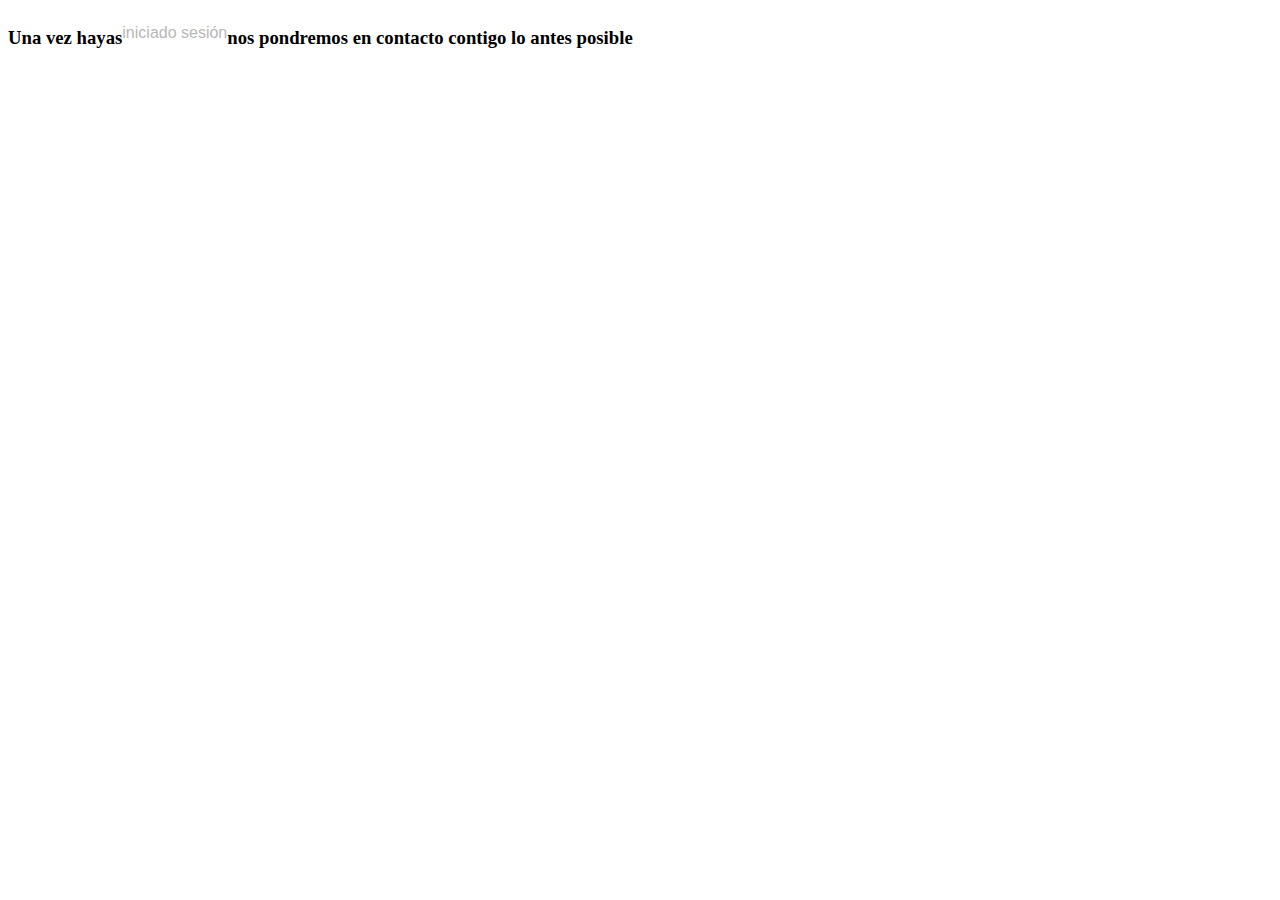
==== contacto.html @ 20bed53e "la pagina def" ====
<!DOCTYPE html>
<html lang="en">
<head>
    <meta charset="UTF-8">
    <meta name="viewport" content="width=device-width, initial-scale=1.0">
    <title>Document</title>
    <link rel="stylesheet" href="style.css">
</head>
<body>
    <section class="contacto">
        <h3>Una vez hayas</h3>
        <a href="http://localhost/pagina/sesion.php">
        <p>iniciado sesión</p>
        </a>
        <h3>nos pondremos en contacto contigo lo antes posible</h3>
    </section>
    
</body>
</html>
---- style.css ----
html{
    font-family:'Franklin Gothic Medium', 'Arial Narrow', Arial, sans-serif;
    
}

a{
    text-decoration:none;
    color:rgb(184, 183, 183);
    font-family:'Trebuchet MS', 'Lucida Sans Unicode', 'Lucida Grande', 'Lucida Sans', Arial, sans-serif;

}
body{
    font-family: 'sans-serif';
    background-image: url('https://cutewallpaper.org/23/america-nature-wallpaper-hd/3013127654.jpg');
    background-size: cover;
    background-attachment: fixed;
    transition: background-image 0.5s;
    z-index: -2;
}
@media only screen and (max-width:600px){
    header,footer{
        font-size:14px;
    }
}
.fondo{
    position: fixed;
    width: 100%;
    height: 100%;
    background-size: cover;
    background-attachment: fixed;
    z-index: -1;
}

a:hover{
    color:rgb(3, 128, 42);

}
a:active{
    color:rgb(89, 89, 89);

}
.superior{
    overflow: hidden;
    display: flex;
    justify-content: space-between;
    align-items: center;
    padding: 10px;
}
.superior a {
    color: #f2f2f2;
    padding: 10px 10px;
}
.superior a:hover{
    color: (3,128,42);
    transition: background-color 0.3s;
}
.navbar{
    display: flex;
    align-items: center;
    padding: 10px;
    background-image: url(https://img.freepik.com/fotos-premium/carretera-asfalto-textura-fluida-vista-arriba-disparos-drones_375001-5053.jpg);
    background-color: rgb(255, 255, 255);
    height: 5em;
    width: 200em;
}
.navbar a{
    
    margin-left: 15%;
    text-decoration: none;
    color: rgb(255, 255, 255);
    font-family: 'sans-serif';

}
.navbar a:hover{
    color: rgb(3, 128, 42);
}
.titulo{
    text-align: center;
    
}

.sesion{
    text-align: center;
    padding-left: 60%;
    padding-bottom: 30%;
    width: 500px;
    height: 400px;
    background-size: contain;
    background-position: center;
}

.apartado{
    margin-bottom: 10px;
}

.iniciar{
    border: 1px;
    text-align: center;
}
.pailum{
    display: flex;
    align-items: center;
    justify-content: center;
}
.ilum{
    text-align: center;
    font-family: 'sans-serif';
    color: rgb(0, 0, 0);
}
.menu{
    border: 1px;
    border-color: black;
    text-align: center;
    display:block;
    padding-left: 270px;
    width: 45em;
    height:15em;
    background-color: rgba(255, 166, 0, 0);
    font-family: 'sans-serif';
    color: rgb(0, 0, 0);
}
.menu img{  
    position:relative;
    top:0.2em;
    margin-right: 5%;
    
}
.menu a{
    margin-left: 25%;
    top:2px;
    border: 1px;
    border-color: black;
    color: rgb(0, 0, 0);
    font-size: 2em;
    font-family:'Trebuchet MS' ;
    margin-bottom: 10%;
    margin-top: 5%;
    font-family: 'sans-serif';
}
.menu a:hover{
    color: rgb(3, 128, 42);
}
.tiendaprin{
    width: 100%;
    height: 40em;
    background-image:url("https://i.pinimg.com/originals/96/0b/24/960b247583d6aeff839510b9fa5257c7.jpg");
    background-position-x:center;
    background-position-y:center;
    position: relative;
    display:inline-block;
}
.texto1{
    text-align: center;
    color: black;
}
.objetos{
    display: flex;
    height: 3em;
    background-color: rgb(0, 0, 0);
}
.objetos a{
    display:flex;
    width: 30em;
    color: rgb(0, 0, 0);
    font-size: 1.2em;
    justify-content: flex-start;
    padding-top: 2em;
    text-align: center;
    margin-left: 10%;
    padding-left: 5%;
    flex-direction: column-reverse;
    align-items: baseline;
  
}
.objetos a:hover{
    color:red;
}


#titulomov{
    font-size: 3em;
    font-style: italic;
    color: rgb(255, 255, 255);
    font-weight: 900;
}
#textomov{
    color: rgb(255, 255, 255);
    font-weight: 300;
    font-size: 1.5em;
    background-color: rgba(0, 0, 0, 0);
}
.buybutton{
    display: inline-block;
    width: 8em;
    height: 5em;
    position: relative;
    background-color: rgba(255, 255, 255, 0);
    color:rgb(255, 255, 255);
    font-weight: 900;
    padding-top:2%;
    text-align: center;
    padding-top: 5%;
}

.destacados{
    height: 3em;
    color: white;
    background-color:rgba(255, 166, 0, 0);
    
}
.destacados a{
    
    
    margin-left: 15%;
    text-decoration: none;
    color: rgb(255, 0, 0);
    font-family: 'sans-serif';

}

.coches{
    display: inline-block;
    position:relative;
}
.coches article{
    display: inline-block;
    width: 30%;
    position: relative;
    background-color:rgba(255, 166, 0, 0);
    text-align: center;
}
.coches section{
    text-align: center;
}
.toyo:hover{
    transform: scale(1.2);
}
.ferr:hover{
    transform: scale(1.2);
}
.bmw:hover{
    transform: scale(1.2);
}
.hoka article{
    display: inline-block;
    text-align: center;
}
.motos{
    position:relative;
}
.motos article{
    display: inline-block;
    width: 30%;
    position: relative;
    background-color:rgba(255, 166, 0, 0);
    text-align: center;
}
.moto1:hover{
    transform: scale(1.2);
}
.moto2:hover{
    transform: scale(1.2);
}
.moto3:hover{
    transform: scale(1.2);
}


.originals{
    width: 100%;
    height: 60em;
    background-image: url("https://images.footlocker.com/content/dam/final/footlockereurope/Online_activations/vendor-stories/2023/adidas/2023_09_19_omni_adidas_brand_campaign/EUCF-3971%202023_09_19_OMNI_ADIDAS_BRAND_CAMPAIGN_HP_Banner_1600x540.jpg");
    background-position-x: center;
    background-position-y: center;
}
.originals a{
    display:flex;
    width: 15em;
    border: 1px solid rgb(0, 0, 0);
    background-color: rgb(255, 255, 255);
    color: rgb(0, 0, 0);
    font-size: 1.2em;
    justify-content: flex-start;
    padding-top: 2em;
    text-align: center;
    margin-left: 20%;
    padding-left: 5%;
    flex-direction: column-reverse;
    align-items: baseline;

}
.text1{
    text-align: center;
    text-decoration: underline;
    color: white;
}

.text2{
    text-align: center;
    text-decoration: underline;
    color: white;
}

.text3{
    text-align: center;
    text-decoration: underline;
    color: white;
}

.botoncomp{
    display: inline-block;
    width: 10em;
    height: 4em;
    position: relative;
    background-color: white;
    color:rgb(0, 0, 0);
    font-weight: 500;
    padding-top:2%;
    text-align: center;
    padding-top: 5%;
}

.destacados{
    text-align: center;
    text-decoration: underline;
    transition: transform 0.2s ease-in-out;
}


.marcas{
    display: flex;
    justify-content: center;
    align-items: center;
}
.izquierda, .derecha{
    flex:1;
    border-radius: 5px;
    filter: blur(2px);
}
.centro{
    flex:2;
    text-align: center;
    align-items: center;
}

.representantes article{
    display:inline-block;
    width: 30%;
    height: 10em;
    text-align: center;
}
.Final{
    text-align: center;
    display:block;
    position:relative;
    top:30%;
    

}

.Final a{
    font-family: "Lato", sans-serif;
}

.motos article{
    display: inline-block;
    width: 30%;
    text-align: center;
}

.personas article{
    display:inline-block;
    text-align: center;
}
.casco:hover{
    transform: scale(1.2);
}
.guantes:hover{
    transform: scale(1.2);
}
.trajes:hover{
    transform: scale(1.2);
}
.vehiculos:hover{
    transform: scale(1.2);
}
.eventos:hover{
    transform: scale(1.2);
}
.toyota:hover{
    transform: scale(1.2);
}
.bmw:hover{
    transform: scale(1.2);
}
.ferrari:hover{
    transform: scale(1.2);
}
.porsche:hover{
    transform: scale(1.2);
}
.ford:hover{
    transform: scale(1.2);
}
.antiguos:hover{
    transform: scale(1.2);
}
.vuelos:hover{
    transform: scale(1.2);
}
.comprafinal{
    color: white;
    width: 100%;
    height: 40em;
    background-image:url("https://scene7.toyota.eu/is/image/toyotaeurope/header_supra_specs_tcm-1014-1542578?wid=1280&fit=fit,1&ts=0&resMode=sharp2&op_usm=1.75,0.3,2,0");
    background-position-x:center;
    background-position-y:center;
    position: relative;
    display:inline-block;
}
.titulofinal{
    color:white;
}
.textofinal{
    color:white;
}
.comprafin{
    display: inline-block;
    width: 12em;
    height: 4em;
    position: relative;
    background-color: white;
    color:rgb(255, 0, 0);
    font-weight: 900;
    padding-top:2%;
    border:1px solid rgb(255, 255, 255);
    text-align: center;
    padding-top: 5%;
}

.polit{
    color:orange;
    display:flexbox;
    background-color: rgba(255, 255, 255, 0);
    border: 1px;
    text-align: center;
}


.local{
    color: white;
    text-align: center;
    border:10px;
    background-color:rgba(0, 0, 0, 0);
}
.Idiomas{
    text-align: center;
    color: black;
}
.mapa{
    text-align: center;
}
.recuadro{
    background-color: rgba(255, 255, 255, 0.556);
    width: 350px;
    height: 200px;
    border: 1px;
}
.sesion{
    text-align: center;
    display: block;
}
.sesion input{
    width: 100%;
}
.principio{
    display: block;
    text-align: center;
    font-family: 'sans-serif';
}
.soy {
    text-align: center;
    display: flex;
    align-items: center;
    justify-content: center;
    position: fixed;
    top: 0;
    width: 100%;
}
.somos {
    font-family: 'sans-serif';
}

.imagen1{
    text-align: center;
    padding-left: 60%;
    padding-bottom: 30%;
    width: 500px;
    height: 400px;
    background-size: contain;
    background-position: center;
}
.seccion{
    text-align: center;
    padding-top: 50px;
}
.cookies{
    background-color: rgba(255, 255, 255, 0.144);
    text-align: center;
    padding-left: 550px;
    padding-right: 550px;
}
.cosas{
    text-align: center;
    display:contents;
    color: rgb(0, 0, 0);
}

.redes{
    text-align: center;
}

.color{
    background-color: grey;
}

.carrito{
    text-align: center;
}

.cambiarfondo{
    text-align: center;
    padding-left: 30px;
}
.contacto{
    text-align: center;
    display: flex;
}
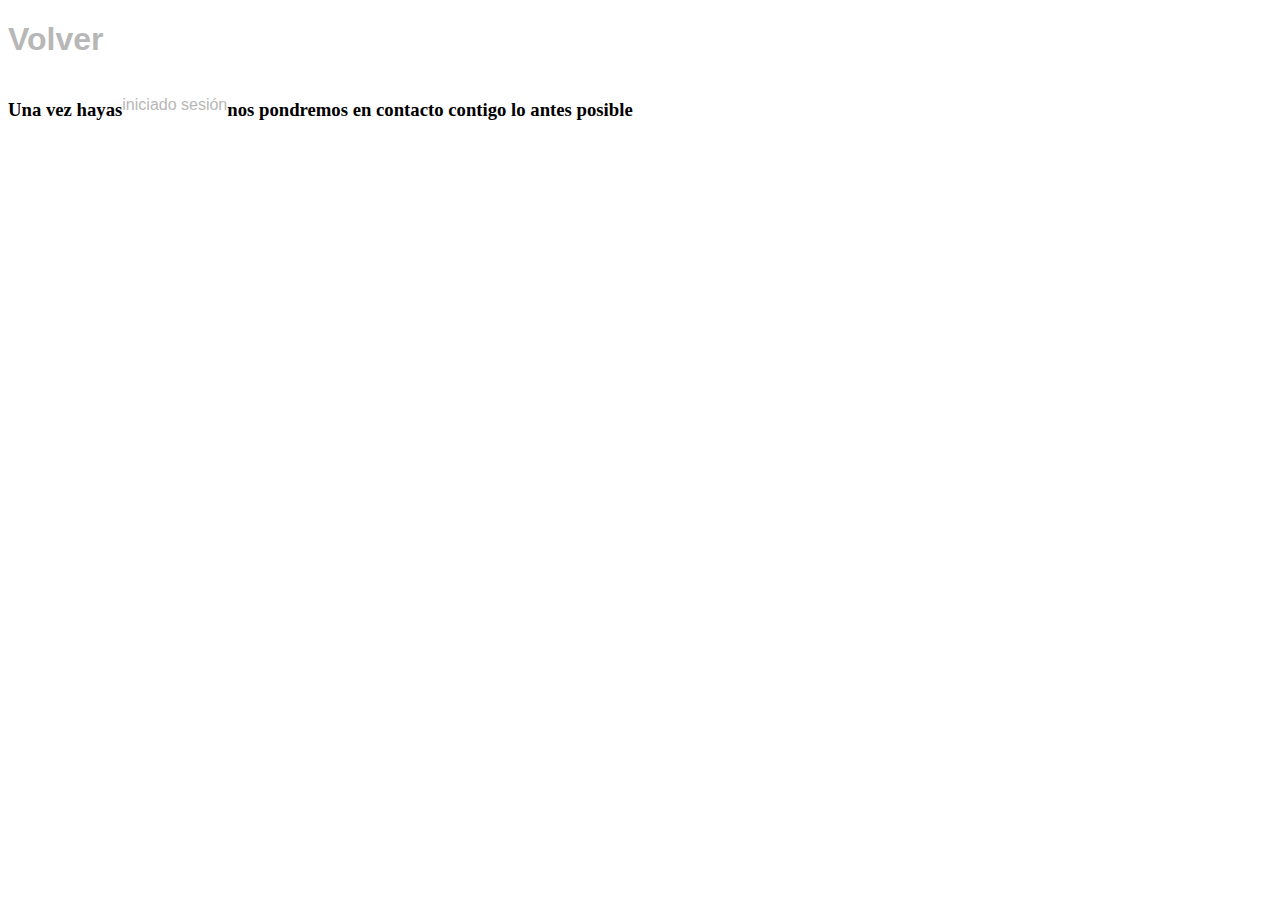
==== commit 1f9a0d94: "recuperada la pagina" ====
--- a/contacto.html
+++ b/contacto.html
@@ -7,6 +7,9 @@
     <link rel="stylesheet" href="style.css">
 </head>
 <body>
+    <a href="index.html">
+        <h1>Volver</h1>
+    </a>
     <section class="contacto">
         <h3>Una vez hayas</h3>
         <a href="http://localhost/pagina/sesion.php">
@@ -16,4 +19,4 @@
     </section>
     
 </body>
-</html>+</html>
--- a/style.css
+++ b/style.css
@@ -36,7 +36,7 @@
 
 }
 a:active{
-    color:rgb(89, 89, 89);
+    color:rgb(59, 59, 59);
 
 }
 .superior{
@@ -530,9 +530,11 @@
 
 .cambiarfondo{
     text-align: center;
-    padding-left: 30px;
 }
 .contacto{
     text-align: center;
     display: flex;
+}
+.contacto{
+    text-align: center;
 }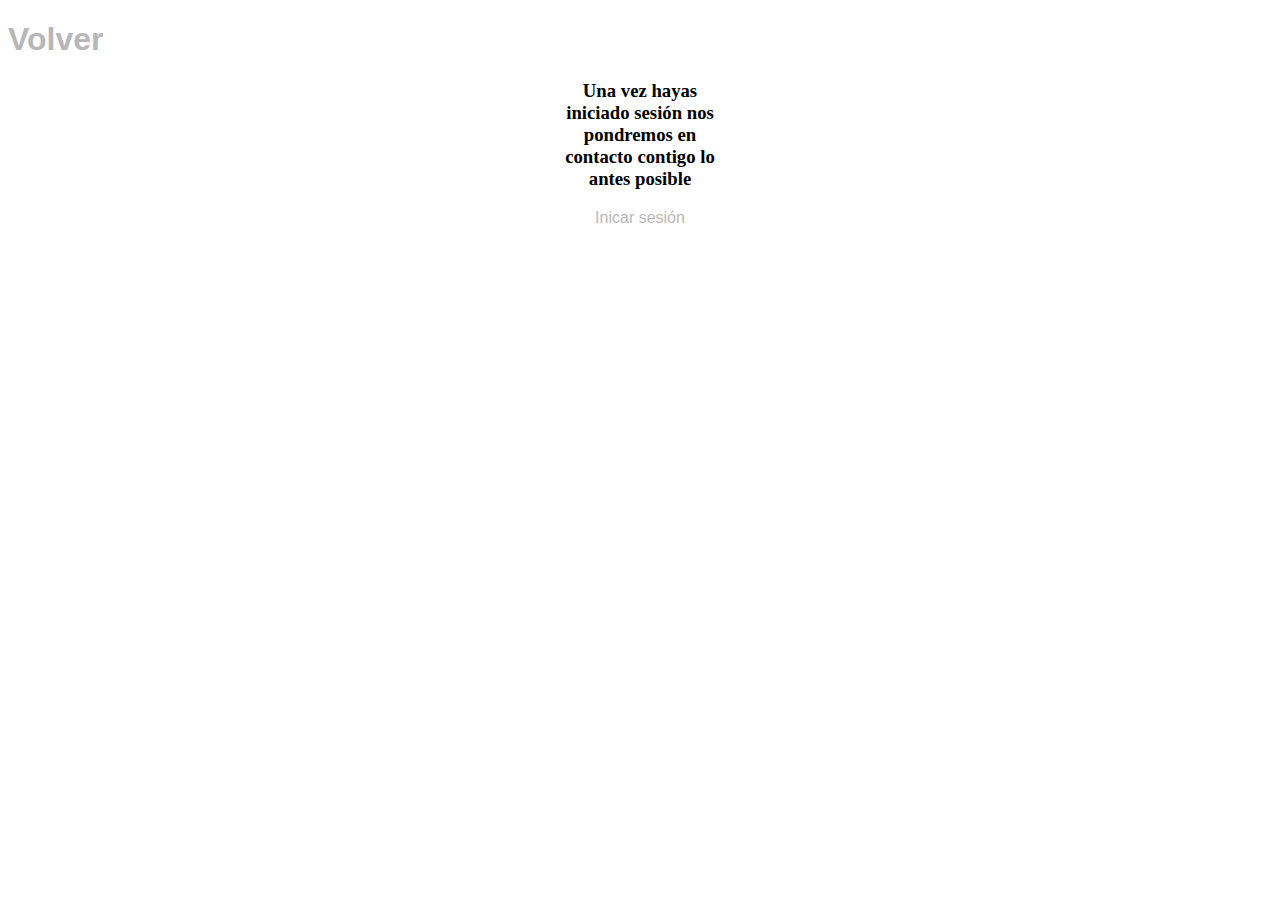
==== commit d699b24d: "cambios realizados en contacto, personalizar y style" ====
--- a/contacto.html
+++ b/contacto.html
@@ -10,13 +10,15 @@
     <a href="index.html">
         <h1>Volver</h1>
     </a>
-    <section class="contacto">
-        <h3>Una vez hayas</h3>
-        <a href="http://localhost/pagina/sesion.php">
-        <p>iniciado sesión</p>
+    <section class="cookies">
+        <h3>
+            Una vez hayas iniciado sesión nos pondremos en contacto contigo lo antes posible
+        </h3>
+        <a href="sesion.php">
+            Inicar sesión
         </a>
-        <h3>nos pondremos en contacto contigo lo antes posible</h3>
     </section>
+    
     
 </body>
 </html>
--- a/style.css
+++ b/style.css
@@ -466,13 +466,7 @@
     height: 200px;
     border: 1px;
 }
-.sesion{
-    text-align: center;
-    display: block;
-}
-.sesion input{
-    width: 100%;
-}
+
 .principio{
     display: block;
     text-align: center;
@@ -531,10 +525,4 @@
 .cambiarfondo{
     text-align: center;
 }
-.contacto{
-    text-align: center;
-    display: flex;
-}
-.contacto{
-    text-align: center;
-}+
